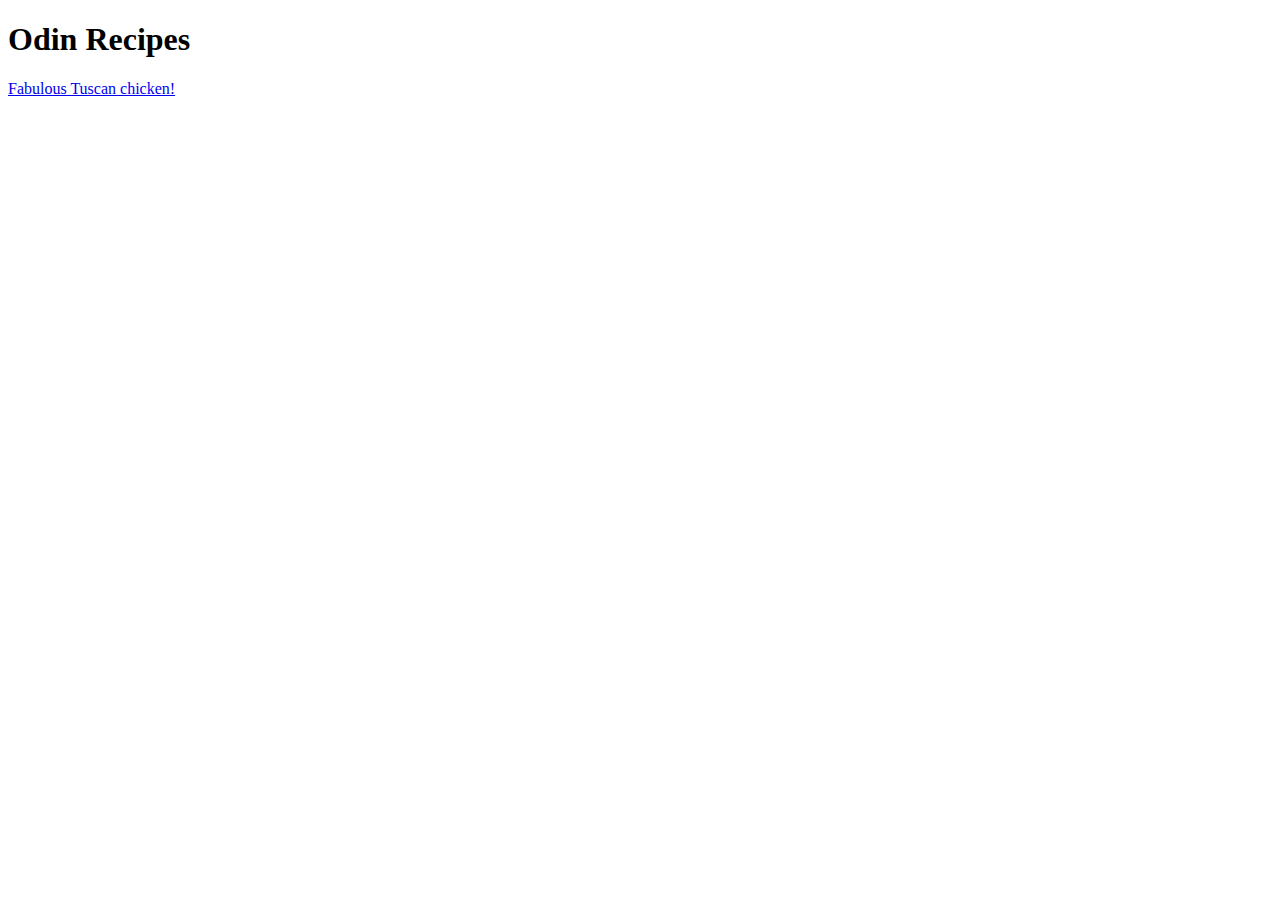
==== index.html @ b644106c "Create index.html add boilerplate & a hrefs to recipes" ====
<!DOCTYPE html>
<html lang="en">
    <head>
        <meta charset="utf-8">
        <title>Odin recipes</title>
    </head>
    <body>
        <h1>Odin Recipes</h1>
        <p> <a href="./recipes/tuscan-chicken.html">Fabulous Tuscan chicken!</a></p>
    </body>
</html>
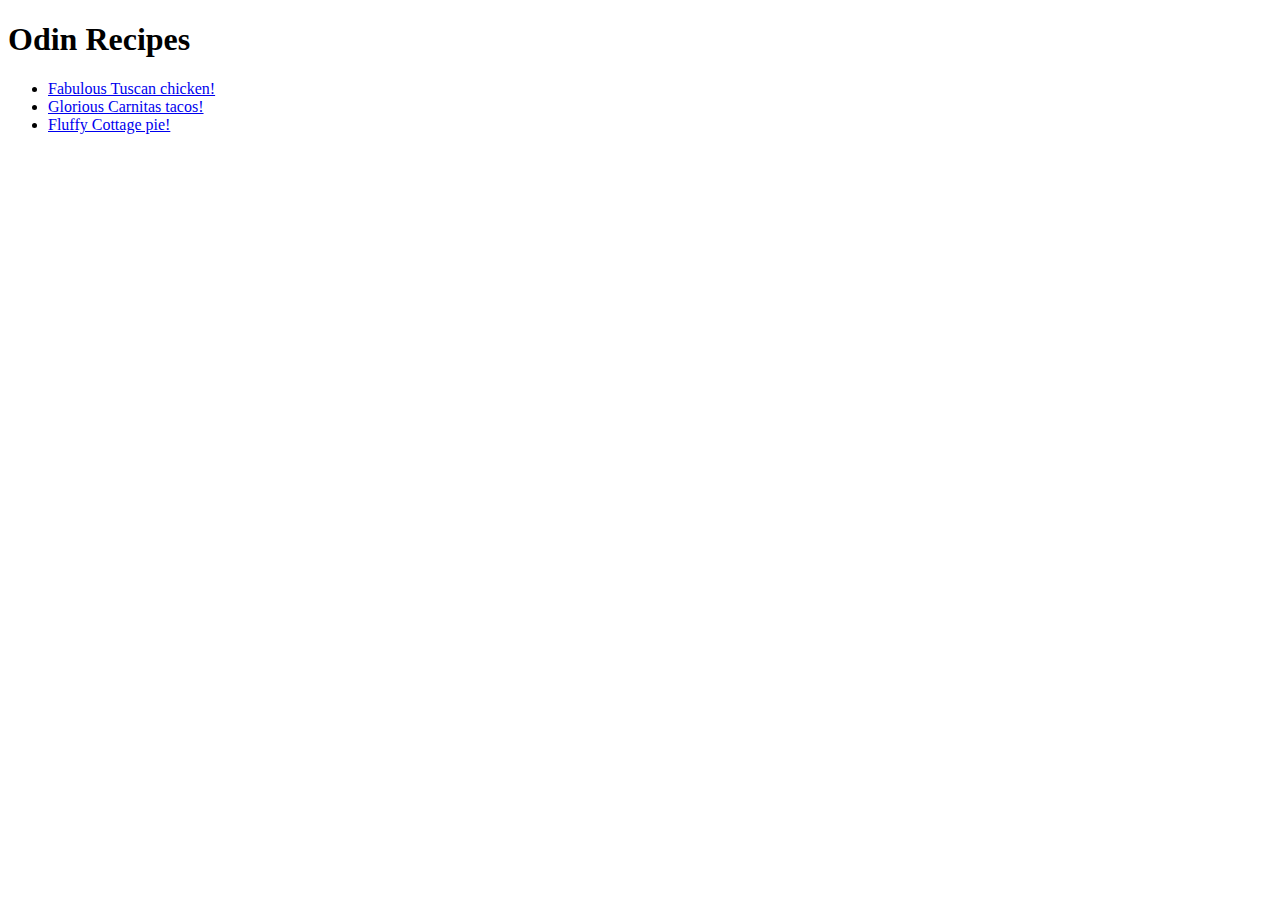
==== commit 4da16ec4: "Add anchors for all recipes" ====
--- a/index.html
+++ b/index.html
@@ -6,6 +6,10 @@
     </head>
     <body>
         <h1>Odin Recipes</h1>
-        <p> <a href="./recipes/tuscan-chicken.html">Fabulous Tuscan chicken!</a></p>
+        <ul>
+        <li><a href="./recipes/tuscan-chicken.html">Fabulous Tuscan chicken!</a></li>
+        <li><a href="./recipes/carnitas-tacos.html">Glorious Carnitas tacos!</a></li>
+        <li><a href="./recipes/cottage-pie.html">Fluffy Cottage pie!</a></li>
+        </ul>
     </body>
 </html>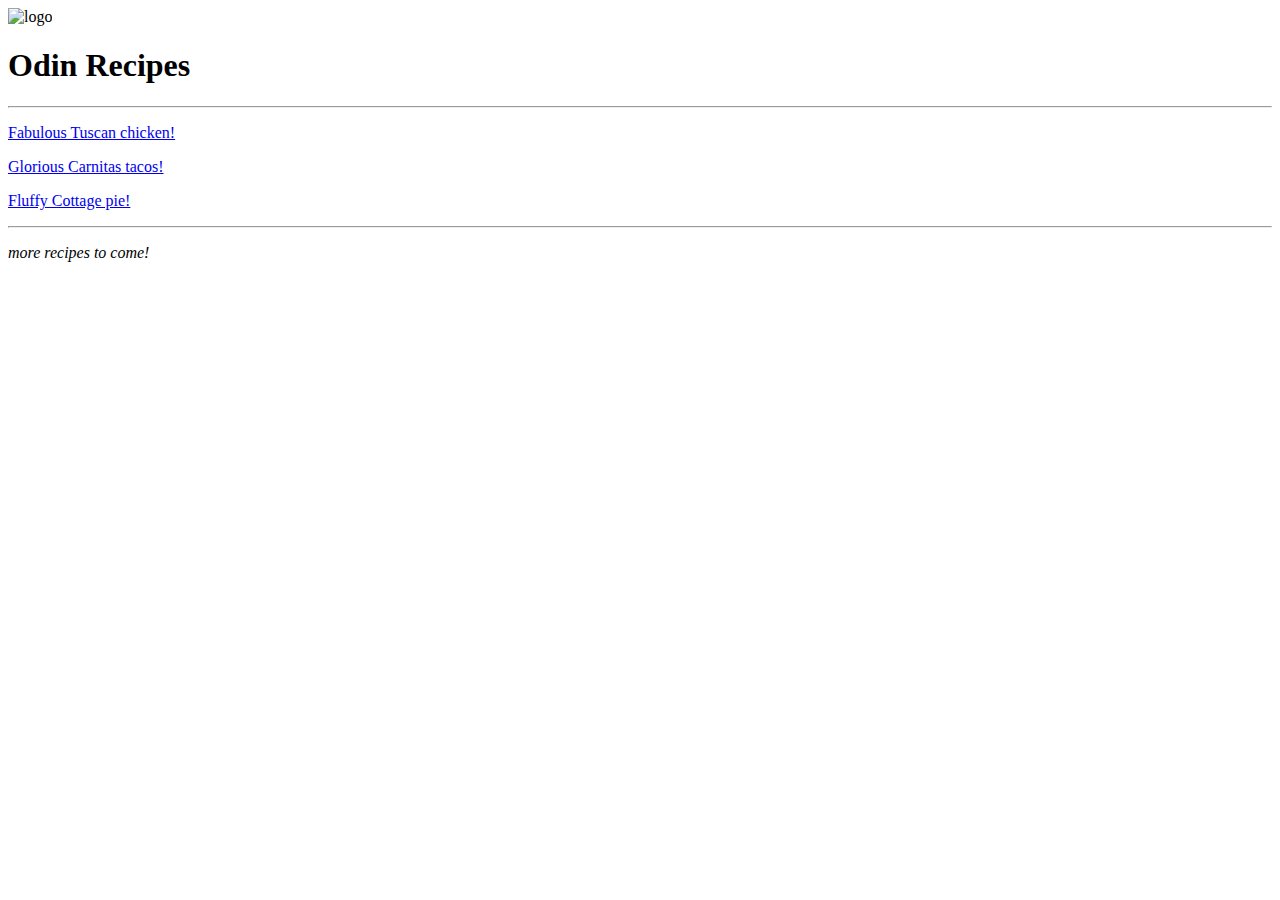
==== commit d382b710: "Add <hr> fix typos" ====
--- a/index.html
+++ b/index.html
@@ -3,13 +3,16 @@
     <head>
         <meta charset="utf-8">
         <title>Odin recipes</title>
+        <link rel="stylesheet" href="styles.css">
     </head>
-    <body>
+    <body class="main">
+        <img src="./images/logo.png" alt="logo" width="350px" height="auto">
         <h1>Odin Recipes</h1>
-        <ul>
-        <li><a href="./recipes/tuscan-chicken.html">Fabulous Tuscan chicken!</a></li>
-        <li><a href="./recipes/carnitas-tacos.html">Glorious Carnitas tacos!</a></li>
-        <li><a href="./recipes/cottage-pie.html">Fluffy Cottage pie!</a></li>
-        </ul>
+        <hr>
+        <p><a href="./recipes/tuscan-chicken.html">Fabulous Tuscan chicken!</a></p>
+        <p><a href="./recipes/carnitas-tacos.html">Glorious Carnitas tacos!</a></p>
+        <p><a href="./recipes/cottage-pie.html">Fluffy Cottage pie!</a></p>
+        <hr>
+        <p><em>more recipes to come!</em></p>
     </body>
 </html>